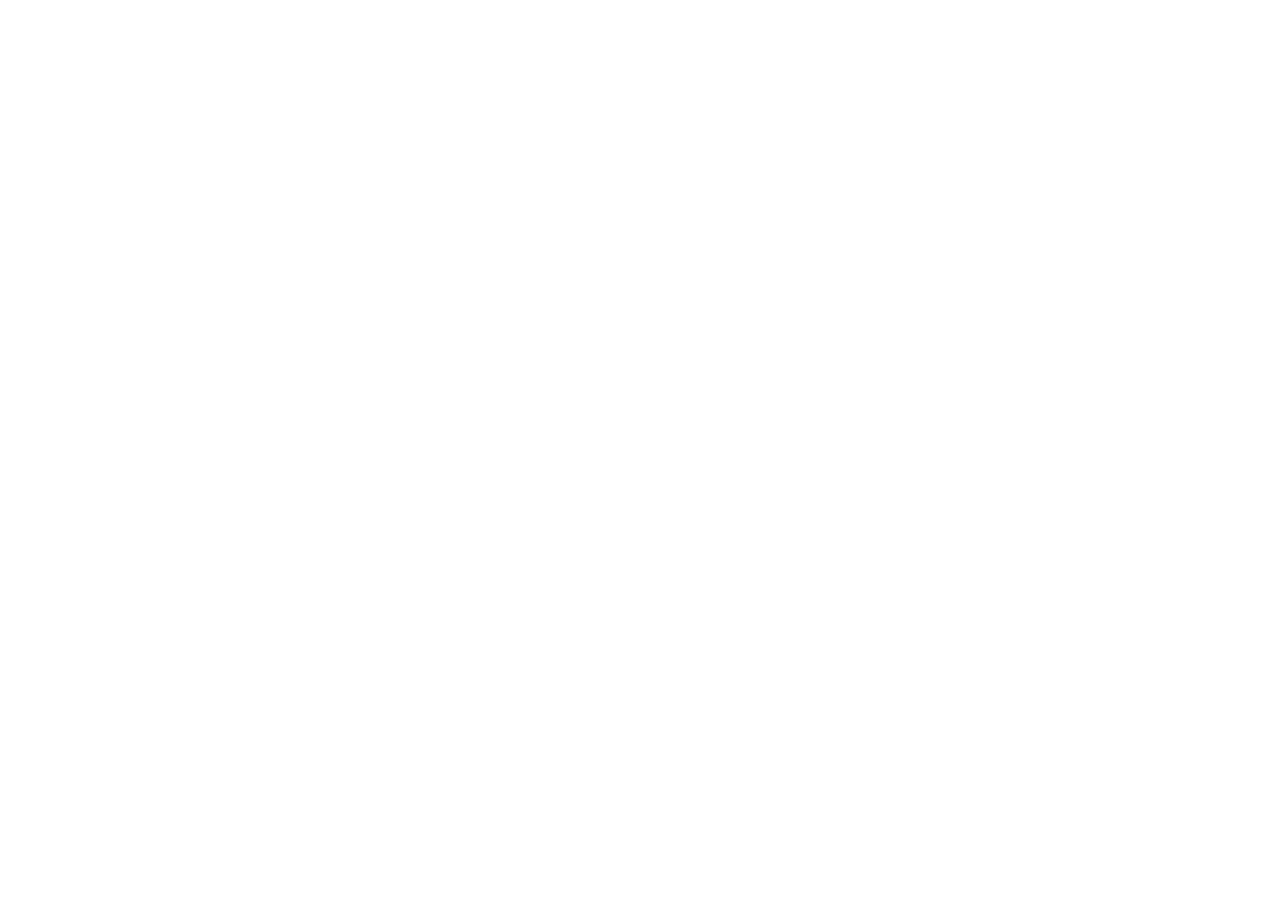
==== index.html @ c885eb60 "." ====
<!DOCTYPE html>
<html lang="en">
<head>
    <meta charset="UTF-8">
    <meta http-equiv="X-UA-Compatible" content="IE=edge">
    <meta name="viewport" content="width=device-width, initial-scale=1.0">
    <script src="./script.js" defer></script>
    <link rel="stylesheet" href='./stylesheet.css>'>
    <title>Document</title>
</head>
<body>
    
</body>
</html>
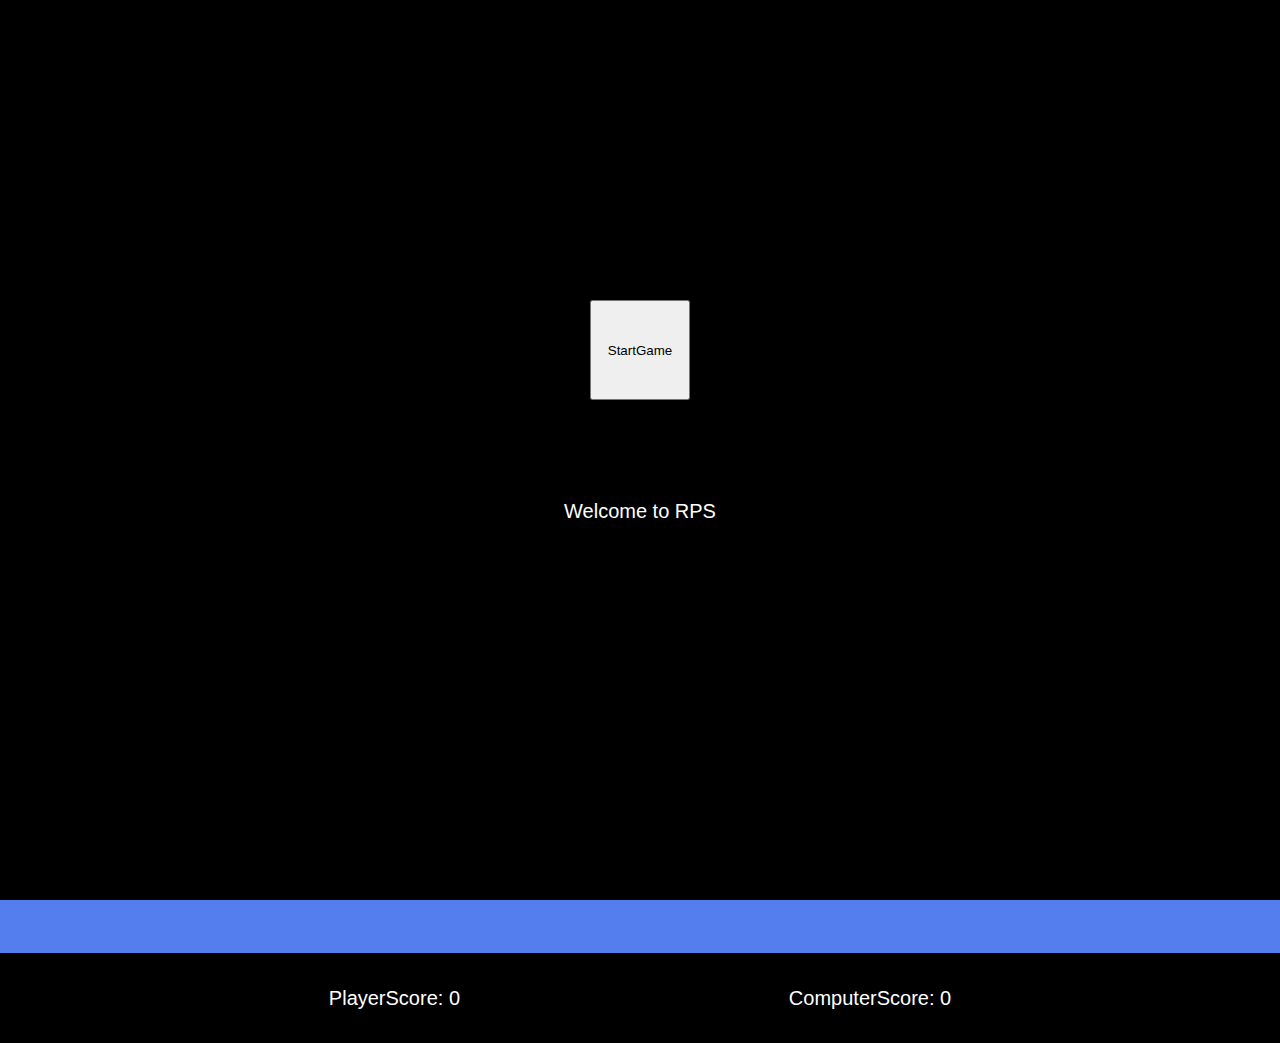
==== commit c35e033a: "." ====
--- a/index.html
+++ b/index.html
@@ -5,10 +5,52 @@
     <meta http-equiv="X-UA-Compatible" content="IE=edge">
     <meta name="viewport" content="width=device-width, initial-scale=1.0">
     <script src="./script.js" defer></script>
-    <link rel="stylesheet" href='./stylesheet.css>'>
+    <link rel="stylesheet" href="./stylesheet.css">
     <title>Document</title>
 </head>
 <body>
-    
+<div id="StartgameWindow">
+  <p id="welcome">Welcome to RPS</p>
+  <button id="welcome2">StartGame</button>
+</div>
+
+  <div id="EndgameWindow">
+    <p id="End">Endgame</p>
+    <button id="restart">Replay</button>
+    <div class="scores">
+    <div id="playerScore"></div>
+    <div id="computerScore"></div>
+    </div>
+  </div>
+  
+ <div class="wrapper">
+ <div class="header">
+   <p class="headertext">Rock Paper Scissors</p>
+ </div>
+ <div class="content">
+   <div class="playerPick">
+      <div class="playerImage"></div>
+      <p class="playerText"></p>
+   </div>
+   <div class="vs"><p>VS</p></div>
+   <div class="computerPick">
+      <div class="computerImage"></div>
+      <p class="computerText"></p>
+    </div>
+  </div>  
+   <p class="winloseText"></p>
+ <div class="buttons">
+   <button class="buttonR">ROCK</button>
+   <button class="buttonP">PAPER</button>
+   <button class="buttonS">SCISSORS</button>
+</div>
+ <div class="footer">
+   <p class="scorePlayer"></p>
+   <p class="scoreComputer"></p>
+ </div>
+ </div>
+
+ </div>
+</div>
 </body>
 </html>--- a/stylesheet.css
+++ b/stylesheet.css
@@ -0,0 +1,201 @@
+/* 
+    block sises / layout: use VW/VH to specify full size of main parent
+    block sizes / layout: use percentages, based on main parent.
+   individual block sizes (padding/margin): use rem, based on html font size
+   pixels for border widths etc.
+*/
+
+html {
+    font-size: 20px; /* rem takes relative to this font size */
+    font-family: sans-serif;
+}
+
+body {
+    margin: 0px;
+}
+
+#StartgameWindow {
+    position: absolute;
+    height: 100VH;
+    width: 100VW;
+    background-color: black;
+}
+
+#welcome {
+    color: white;
+    text-align: center;
+    margin-top: 500px;
+}
+
+#welcome2 {
+    position: absolute;
+    top: 50%;
+    left: 50%;
+    margin-top: -150px;
+    margin-left: -50px;
+    width: 100px;
+    height: 100px;
+}
+
+#EndgameWindow {
+    position: absolute;
+    height: 100VH;
+    width: 100VW;
+    background-color: black;
+    display: none;
+}
+
+#End{
+    color: white;
+    text-align: center;
+    margin-top: 500px;
+}
+
+
+#restart {
+    position: absolute;
+    top: 50%;
+    left: 50%;
+    margin-top: -150px;
+    margin-left: -50px;
+    width: 100px;
+    height: 100px;
+}
+
+.scores {
+ margin-top: 130px;
+}
+
+#playerScore, #computerScore {
+    color: white;
+    text-align: center;
+}
+
+
+#welcome2:hover {
+    background-color: aqua;
+}
+
+#restart:hover {
+    background-color: rgb(0, 255, 64);
+}
+    
+.buttons .buttonR:hover, .buttonP:hover, .buttonS:hover {
+    background-color: rgb(60, 132, 226);
+
+}
+
+.wrapper {
+    height: 100VH;
+    width: 100VW;
+    display: flex;
+    flex-direction: column;
+}
+
+.header {
+    height: 20%;
+    background-color: black;
+    display: flex;
+    justify-content: center;
+}
+
+.headertext {
+    align-self: center;
+    font-size: 2rem;
+    color: white;
+}
+
+.content {
+    height: 60%;
+    background-color: white;
+    display: flex;
+    justify-content: center;
+    background-color: transparent;
+}
+
+.playerPick, .computerPick {
+    padding: 2rem;
+    width: 20%;
+    height: 80%;
+    align-self: center;
+    margin: 20px;
+    display: flex;
+    flex-direction: column;
+    justify-content: center;
+    overflow: hidden;
+    text-align: center;
+    max-width: 500px;
+    max-height: 500px;
+}
+
+.vs {
+    padding: 1rem;
+    width: 20%;
+    height: 40%;
+    align-self: center;
+    margin: -50px;
+    display: flex;
+    flex-direction: column;
+    justify-content: center;
+    overflow: hidden;
+    text-align: center;
+}
+
+.playerText, .computerText  {
+    margin-bottom: 5px;
+    align-self: center;
+    flex: 0 1 auto;
+}
+
+.playerImage, .computerImage {
+    align-self: center;
+    padding: 80px;
+
+}
+
+.winloseText {
+    text-align: center;
+    background-color:black;
+    margin-top: -30px;
+    color: white;
+    padding: 0.2rem;
+}
+
+.buttons {
+    background-color: rgb(84, 125, 238);
+    padding: 1rem;
+    display: flex;
+    flex-direction: row;
+    justify-content: space-between;
+    flex: 1 1 auto;
+}
+
+.buttonR, .buttonP , .buttonS {
+    background-color: rgb(80, 80, 80);
+    color: white;
+    padding: 2rem;
+    height: 50%;
+    align-self: center;
+    flex: 1 1 0px;
+    margin: 40px;
+    font-size: 1rem;
+}
+
+.footer {
+    background-color: black;
+    height: 10%;
+    display: flex;
+    justify-content: center;
+    align-items: center;
+    display: flex;
+    justify-content: space-evenly;
+    color: white;
+}
+
+.scorePlayer {
+    font-size: 1rem;
+}
+
+.scoreComputer {
+    font-size: 1rem;
+}